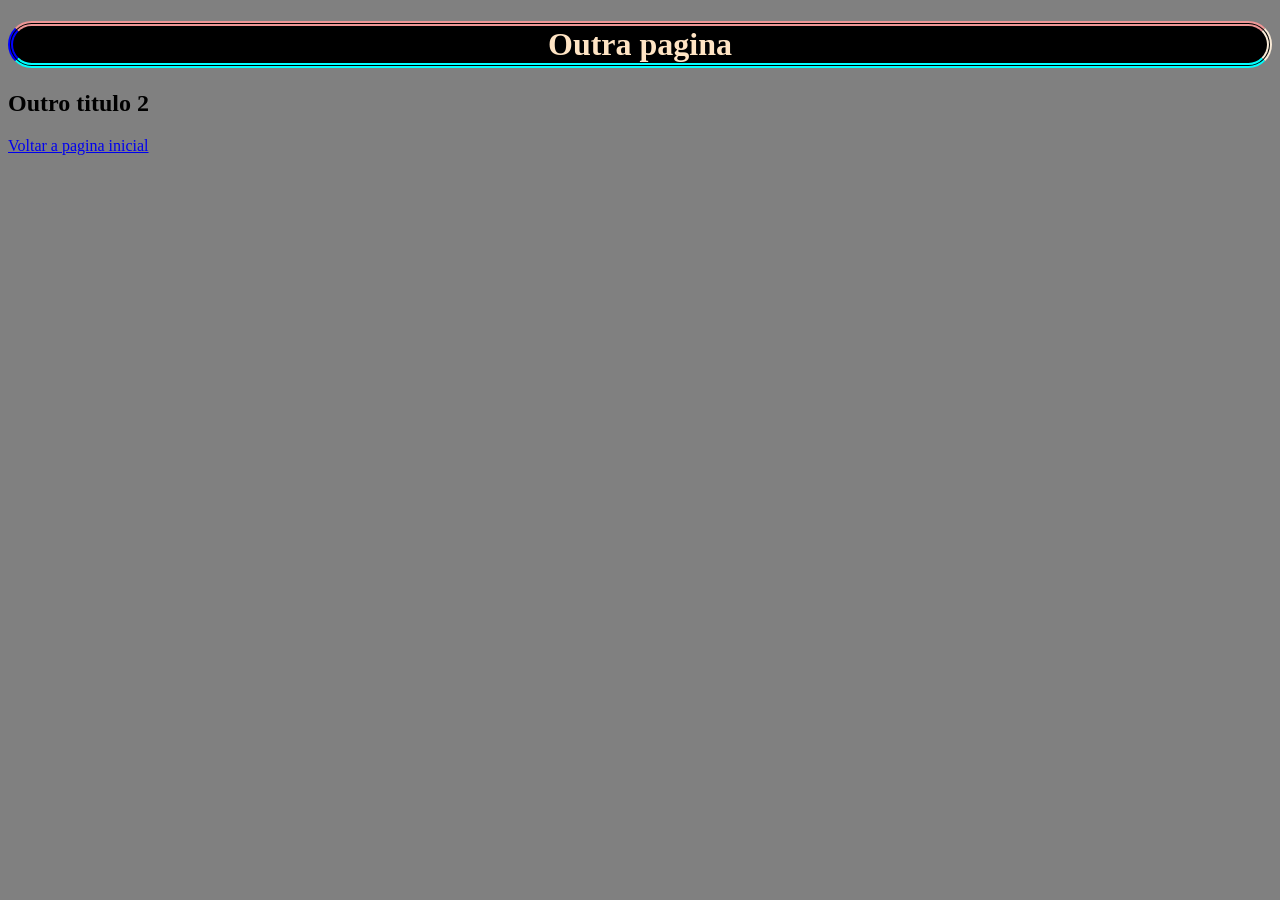
==== outro.html @ 621a8771 "Add images and initial CSS styles" ====
<!DOCTYPE html>
<html lang="en">
<head>
    <meta charset="UTF-8">
    <meta name="viewport" content="width=device-width, initial-scale=1.0">
    <title>Outra pagina</title>
    <link rel="stylesheet" href="estilo.css">
</head>

<body>
    <h1>Outra pagina</h1>
    <h2>Outro titulo 2</h2>
    <a href="index.html">Voltar a pagina inicial</a>
</body>

</html>
---- estilo.css ----
body{
        background: grey;

       }
    h1{
        color:bisque;
        border: 5px double aqua;
        border-left: 5px double blue;
        border-top: 5px double rgb(238, 149, 149);
         border-right: 5px double antiquewhite;
         border-radius: 30px;
         text-align: center;
         background: black;
    }
    p{
        color: aqua;
    }

    .exemplo-back{
        height: 300px;
        background-color:burlywood;
        background-image:url(pexels-geronimo-junior-2605963-5803749.jpg);
        background-size:contain;
        background-repeat:no-repeat;
        background-position: top;
   
    }
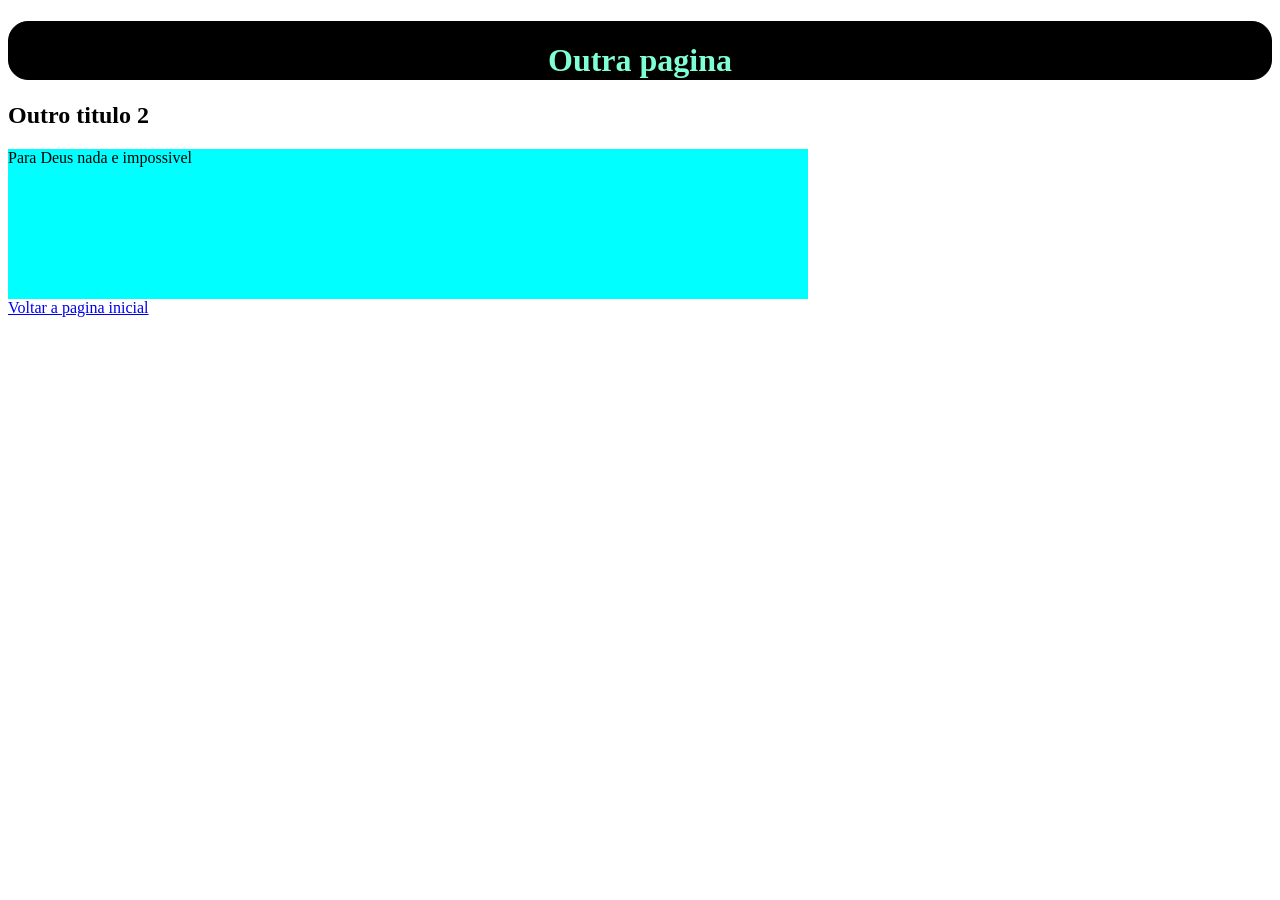
==== commit b8403cf3: "Adiciona arquivos iniciais do projeto" ====
--- a/outro.html
+++ b/outro.html
@@ -10,6 +10,9 @@
 <body>
     <h1>Outra pagina</h1>
     <h2>Outro titulo 2</h2>
+    <div class="teste">
+    <p>Para Deus nada e impossivel</p>
+    </div>
     <a href="index.html">Voltar a pagina inicial</a>
 </body>
 
--- a/estilo.css
+++ b/estilo.css
@@ -1,28 +1,44 @@
+body{
+    background-color:white ;
+}
+h1{
+    color: aquamarine;
+    border: 1px solid black;
+    border-radius: 20px;
+    background: black;
+    text-align: center;
+    padding-top: 20px;
+}
 
-body{
-        background: grey;
+p{
+    color: black;
+}
 
-       }
-    h1{
-        color:bisque;
-        border: 5px double aqua;
-        border-left: 5px double blue;
-        border-top: 5px double rgb(238, 149, 149);
-         border-right: 5px double antiquewhite;
-         border-radius: 30px;
-         text-align: center;
-         background: black;
-    }
-    p{
-        color: aqua;
-    }
+.exemplo-back{
+    height: 100px;
+    background: url(pexels-geronimo-junior-2605963-5803749.jpg);
+    background-size: cover;
+    margin-bottom: 30px;
 
-    .exemplo-back{
-        height: 300px;
-        background-color:burlywood;
-        background-image:url(pexels-geronimo-junior-2605963-5803749.jpg);
-        background-size:contain;
-        background-repeat:no-repeat;
-        background-position: top;
-   
-    }+}
+
+.botao{
+    margin-left: 33%;
+    background:gray;
+    color: black;
+    padding-top:20px;
+    padding-bottom: 30px;
+    padding-left: 50px;
+    padding-right: 50px;
+    border-radius: 5px;
+    text-decoration: none;
+}
+
+.botao:hover{
+    background: blue;
+}
+.teste{
+   max-width: 800px;
+    height: 150px;
+    background: cyan;
+}
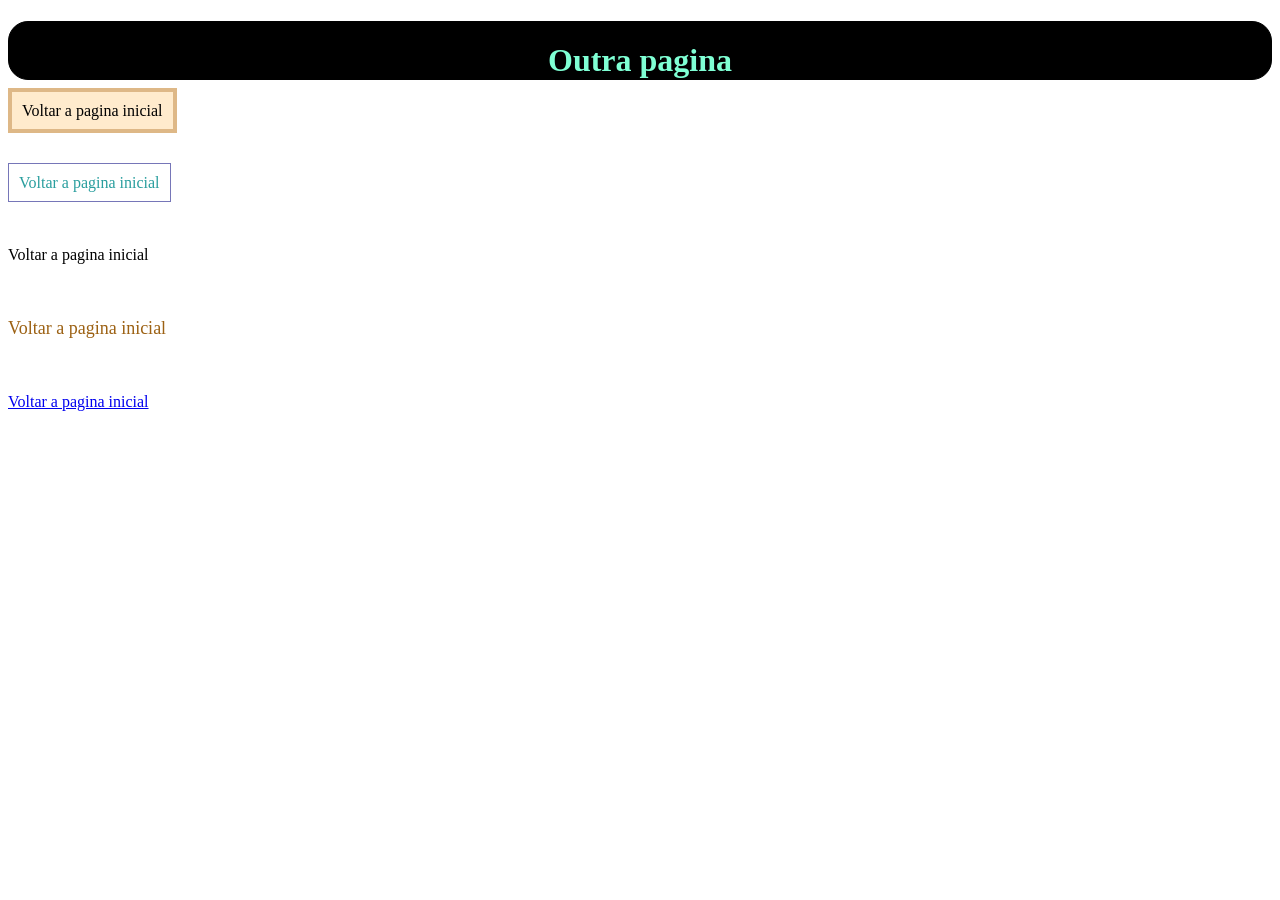
==== commit 5803a830: "Estilizacao de links" ====
--- a/outro.html
+++ b/outro.html
@@ -9,11 +9,12 @@
 
 <body>
     <h1>Outra pagina</h1>
-    <h2>Outro titulo 2</h2>
-    <div class="teste">
-    <p>Para Deus nada e impossivel</p>
-    </div>
-    <a href="index.html">Voltar a pagina inicial</a>
+   
+    <a class="botao1" href="index.html">Voltar a pagina inicial</a><br><br><br><br>
+    <a class="botao2" href="index.html">Voltar a pagina inicial</a><br><br><br><br>
+    <a class="botao3" href="index.html">Voltar a pagina inicial</a><br><br><br><br>
+    <a class="botao4" href="index.html">Voltar a pagina inicial</a><br><br><br><br>
+    <a class="botao5" href="index.html">Voltar a pagina inicial</a><br><br><br><br>
 </body>
 
 </html>
--- a/estilo.css
+++ b/estilo.css
@@ -12,15 +12,14 @@
 
 p{
     color: black;
+    text-align: justify;
+    text-transform:uppercase;
+    text-indent:50px ;
+    letter-spacing: 2px;
 }
 
-.exemplo-back{
-    height: 100px;
-    background: url(pexels-geronimo-junior-2605963-5803749.jpg);
-    background-size: cover;
-    margin-bottom: 30px;
 
-}
+
 
 .botao{
     margin-left: 33%;
@@ -37,8 +36,62 @@
 .botao:hover{
     background: blue;
 }
+
 .teste{
    max-width: 800px;
     height: 150px;
     background: cyan;
+}
+
+a.botao1{
+    background:blanchedalmond ;
+    color: black;
+    padding: 10px;
+    text-decoration: none;
+    border: 4px solid burlywood;
+}
+
+a.botao1:hover{
+    background:rgb(112, 89, 55) ;
+    padding: 12px;
+    border: 4px solid rgb(189, 174, 155);
+}
+
+a.botao2{
+    text-decoration: none;
+    padding: 10px;
+    border: 1px double rgb(118, 118, 184);
+    color: rgb(41, 158, 158);
+}
+
+a.botao2:hover{
+    text-decoration:underline;
+    padding: 8px;
+   background: rgb(118, 118, 184);
+    color: whitesmoke;
+}
+
+a.botao3{
+    color: black;
+    text-decoration: none;
+}
+
+a.botao3:hover{
+color: rgb(156, 156, 111);
+border-bottom:3px solid rgb(138, 120, 97) ;
+}
+
+a.botao4{
+    text-decoration: none;
+    color: rgb(156, 97, 19);
+    font-size: 18px;
+}
+
+a.botao4:hover{
+font-size: 22px;
+font-weight: bold;
+}
+
+a.botao5{
+    cursor:help;
 }
